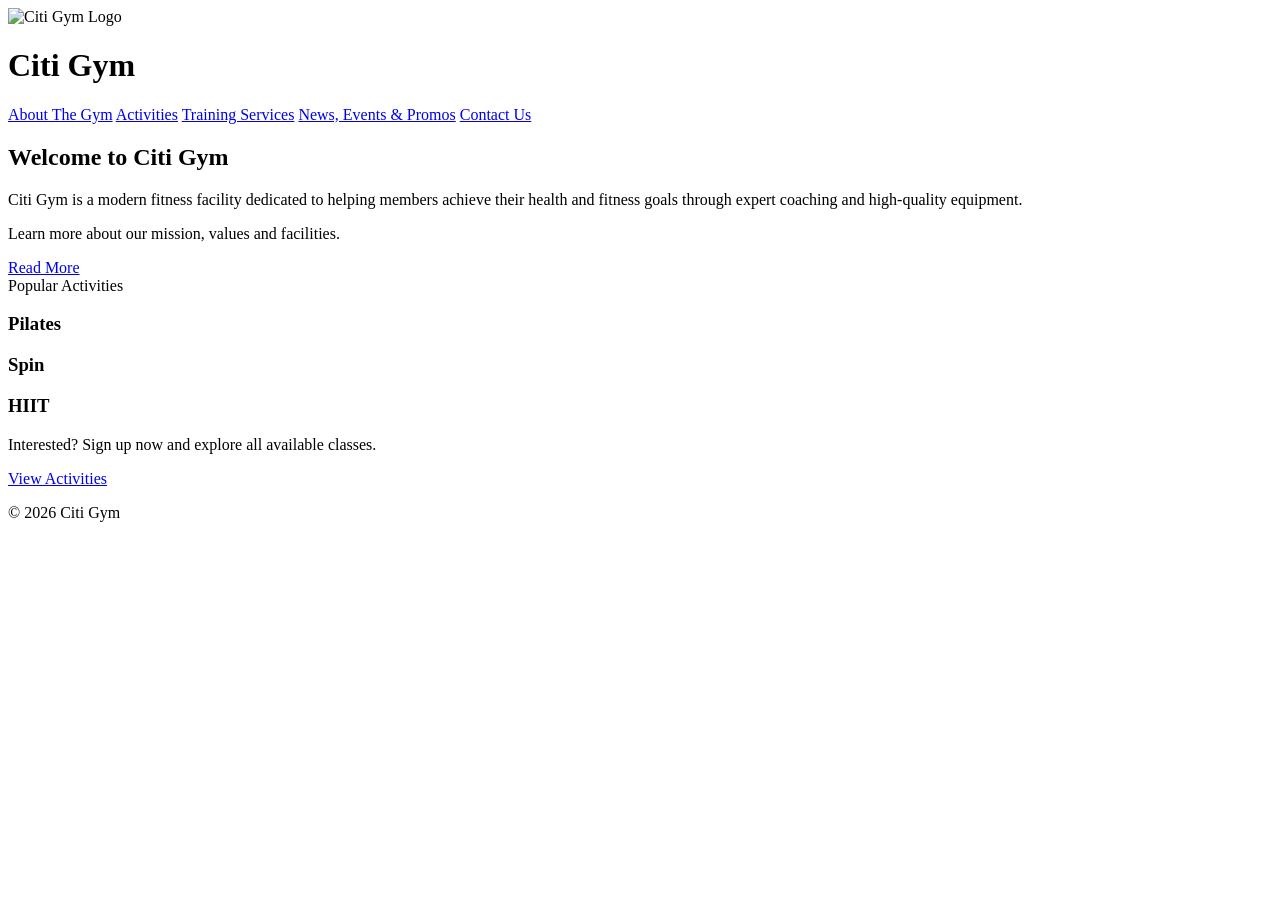
==== index.html @ c2e7552f "Add files via upload" ====
<body>

<header class="top-header">

    <div class="logo-box">
        <img src="images/citigymlogo.png" alt="Citi Gym Logo">
    </div>

    <div class="banner-box">
        <h1>Citi Gym</h1>
    </div>

    <link rel="stylesheet" href="css/style.css">

</header>

<section class="nav-buttons">

    <a href="about.html" class="button-card">About The Gym</a>

    <a href="activities.html" class="button-card">Activities</a>

    <a href="training.html" class="button-card">Training Services</a>

    <a href="news.html" class="button-card">News, Events & Promos</a>

    <a href="contact.html" class="button-card">Contact Us</a>

</section>

<section class="intro-row">

    <div class="intro-box">
        <h2>Welcome to Citi Gym</h2>

        <p>
            Citi Gym is a modern fitness facility dedicated to helping members
            achieve their health and fitness goals through expert coaching
            and high-quality equipment.
        </p>
    </div>

    <div class="about-link-box">
        <p>
            Learn more about our mission, values and facilities.
        </p>

        <a href="about.html">Read More</a>
    </div>

</section>

<section>

    <div class="section-banner">
        Popular Activities
    </div>

</section>

<section class="activities-row">

    <div class="activity-home">
        <h3>Pilates</h3>
    </div>

    <div class="activity-home">
        <h3>Spin</h3>
    </div>

    <div class="activity-home">
        <h3>HIIT</h3>
    </div>

</section>

<section class="signup-box">

    <p>
        Interested? Sign up now and explore all available classes.
    </p>

    <a href="activities.html">View Activities</a>

</section>

<footer>
     <p>© 2026 Citi Gym</p>
</footer>

</body>
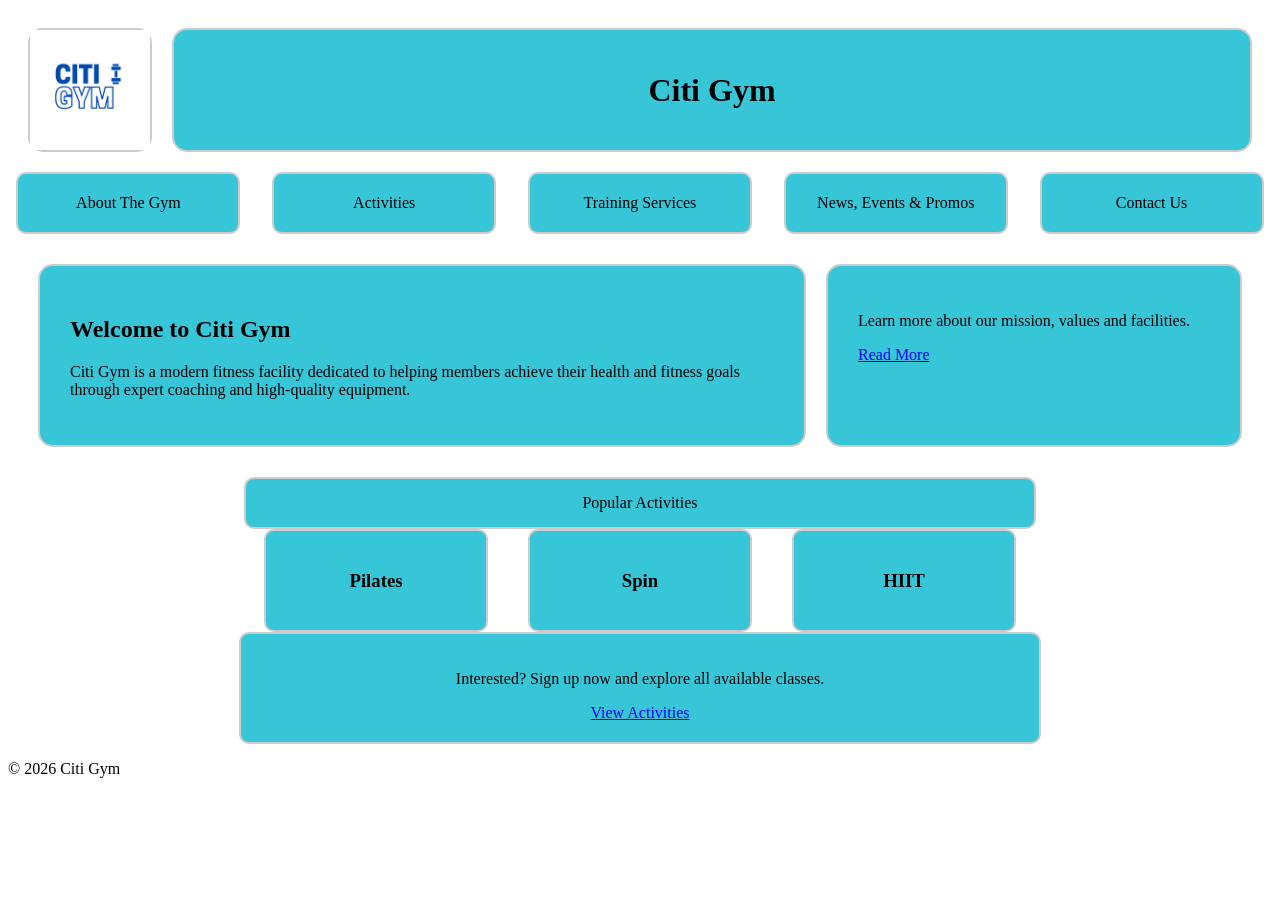
==== commit fe2cd9f8: "Update index.html" ====
--- a/index.html
+++ b/index.html
@@ -1,31 +1,37 @@
-<body>
+<!DOCTYPE html>
+<html lang="en">
 
+<head>
+    <meta charset="UTF-8">
+    <meta name="viewport" content="width=device-width, initial-scale=1.0">
+
+    <title>Citi Gym</title>
+
+    <link rel="stylesheet" href="style.css">
+</head>
+
+<body>    
+    
 <header class="top-header">
 
     <div class="logo-box">
-        <img src="images/citigymlogo.png" alt="Citi Gym Logo">
+        <img src="citigymlogo.png" alt="Citi Gym Logo">
     </div>
 
     <div class="banner-box">
         <h1>Citi Gym</h1>
     </div>
 
-    <link rel="stylesheet" href="css/style.css">
+    <link rel="stylesheet" href="style.css">
 
 </header>
 
 <section class="nav-buttons">
-
     <a href="about.html" class="button-card">About The Gym</a>
-
     <a href="activities.html" class="button-card">Activities</a>
-
     <a href="training.html" class="button-card">Training Services</a>
-
     <a href="news.html" class="button-card">News, Events & Promos</a>
-
     <a href="contact.html" class="button-card">Contact Us</a>
-
 </section>
 
 <section class="intro-row">
@@ -84,8 +90,8 @@
 
 </section>
 
+</body>
+    
 <footer>
      <p>© 2026 Citi Gym</p>
 </footer>
-
-</body>
--- a/style.css
+++ b/style.css
@@ -0,0 +1,419 @@
+.top-header{
+    display:flex;
+    gap:20px;
+    padding:20px;
+}
+
+.logo-box{
+    width:120px;
+    height:120px;
+
+    background:#37c5d8 ;
+    border:2px solid #ccc;
+    border-radius:15px;
+
+    display:flex;
+    justify-content:center;
+    align-items:center;
+}
+
+.banner-box{
+    flex:1;
+
+    background:#37c5d8 ;
+    border:2px solid #ccc;
+    border-radius:15px;
+
+    display:flex;
+    justify-content:center;
+    align-items:center;
+}
+
+.nav-buttons{
+    display:flex;
+    justify-content:space-around;
+    flex-wrap:wrap;
+    gap:15px;
+}
+
+.button-card{
+    width:180px;
+
+    padding:20px;
+
+    background:#37c5d8 ;
+    border:2px solid #ccc;
+    border-radius:10px;
+
+    text-align:center;
+    text-decoration:none;
+    color:black;
+}
+
+.button-card:hover{
+    background:#126eb9;
+    color:white;
+}
+
+.intro-row{
+    display:flex;
+    gap:20px;
+    padding:30px;
+}
+
+.intro-box{
+    flex:2;
+
+    background:#37c5d8;
+    padding:30px;
+
+    border:2px solid #ccc;
+    border-radius:15px;
+}
+
+.about-link-box{
+    flex:1;
+
+    background:#37c5d8;
+    padding:30px;
+
+    border:2px solid #ccc;
+    border-radius:15px;
+}
+
+.section-banner{
+    margin:auto;
+    width:60%;
+
+    background:#37c5d8;
+
+    border:2px solid #ccc;
+
+    border-radius:10px;
+
+    padding:15px;
+
+    text-align:center;
+}
+
+.activities-row{
+    display:flex;
+    justify-content:center;
+    gap:40px;
+}
+
+.activity-home{
+    width:180px;
+
+    background:#37c5d8;
+
+    border:2px solid #ccc;
+
+    border-radius:10px;
+
+    padding:20px;
+
+    text-align:center;
+}
+
+.signup-box{
+    margin:auto;
+
+    width:60%;
+
+    background:#37c5d8;
+
+    border:2px solid #ccc;
+
+    border-radius:10px;
+
+    padding:20px;
+
+    text-align:center;
+}
+
+.filter-buttons{
+    margin:20px 0;
+}
+
+.filter-buttons button{
+    padding:10px 15px;
+    margin-right:10px;
+    cursor:pointer;
+}
+
+.activity-card{
+    background:#37c5d8;
+    padding:20px;
+    margin:15px 0;
+    border-radius:10px;
+}
+
+form{
+    max-width:500px;
+}
+
+input,
+textarea{
+    width:100%;
+    padding:10px;
+    margin-bottom:15px;
+}
+
+button{
+    padding:10px 20px;
+}
+
+#formMessage{
+    margin-top:20px;
+    font-weight:bold;
+}
+
+.page-banner{
+    background:#37c5d8;
+    color:black;
+    text-align:center;
+    padding:40px;
+    border-radius:10px;
+    margin-bottom:30px;
+}
+
+.filter-panel{
+    background:#37c5d8;
+    padding:20px;
+    border-radius:10px;
+    margin-bottom:30px;
+    box-shadow:0 3px 10px rgba(0,0,0,0.1);
+}
+
+.activities-grid{
+    display:grid;
+
+    grid-template-columns:
+        repeat(auto-fit,minmax(250px,1fr));
+
+    gap:20px;
+}
+
+.activity-card{
+    background:#37c5d8;
+    border:1px solid #ddd;
+    border-radius:10px;
+    padding:20px;
+    text-align:center;
+
+    transition:0.3s;
+}
+
+.activity-card h3{
+    color:black;
+    margin-bottom:15px;
+}
+
+.activity-card:hover{
+    transform:translateY(-5px);
+}
+
+.service-row{
+    display:flex;
+    gap:20px;
+    margin-bottom:25px;
+}
+
+.service-side{
+    width:180px;
+
+    display:flex;
+    flex-direction:column;
+    gap:10px;
+}
+
+.service-side h3{
+    background:#37c5d8;
+    border:2px solid #ddd;
+    border-radius:10px;
+    padding:15px;
+    text-align:center;
+}
+
+.service-image{
+    background:white;
+    border:2px solid #ddd;
+    border-radius:10px;
+
+    height:120px;
+
+    display:flex;
+    justify-content:center;
+    align-items:center;
+}
+
+.service-description{
+    flex:1;
+
+    background:#37c5d8;
+
+    border-radius:10px;
+
+    padding:25px;
+
+    box-shadow:0 3px 10px rgba(0,0,0,0.1);
+}
+
+.contact-form{
+    margin-bottom:40px;
+}
+
+.form-row{
+    display:flex;
+    gap:20px;
+    align-items:center;
+    margin-bottom:20px;
+}
+
+.label-box{
+    width:120px;
+
+    background:#37c5d8;
+
+    border:2px solid #ddd;
+
+    border-radius:10px;
+
+    padding:15px;
+
+    text-align:center;
+
+    font-weight:bold;
+}
+
+.form-row input,
+.form-row textarea{
+    flex:1;
+}
+
+.submit-row{
+    text-align:center;
+}
+
+.contact-info{
+    display:grid;
+
+    grid-template-columns:
+        1fr 1fr;
+
+    gap:20px;
+
+    margin-top:40px;
+}
+
+.info-card,
+.hours-card,
+.hours-info{
+    background:#37c5d8;
+
+    border-radius:10px;
+
+    padding:20px;
+
+    box-shadow:0 3px 10px rgba(0,0,0,0.1);
+}
+
+.map-placeholder{
+    margin:40px auto;
+
+    width:400px;
+    height:250px;
+
+    background:#37c5d8;
+
+    border:2px solid #ddd;
+
+    border-radius:25px;
+
+    display:flex;
+    flex-direction:column;
+    justify-content:center;
+    align-items:center;
+}
+
+@media(max-width:768px){
+
+    .form-row{
+        flex-direction:column;
+    }
+
+    .contact-info{
+        grid-template-columns:1fr;
+    }
+
+    .map-placeholder{
+        width:100%;
+    }
+
+}
+
+.about-grid{
+    background:#37c5d8;
+    color:black;
+
+    padding:20px;
+    border-radius:10px;
+
+    box-shadow:0 3px 10px rgba(0,0,0,0.1);
+
+    display:grid;
+    grid-template-columns:repeat(auto-fit,minmax(250px,1fr));
+    gap:20px;
+    margin-top:20px;
+}
+
+.news-grid{
+    background:#37c5d8;
+    color:black;
+
+    padding:20px;
+    border-radius:10px;
+
+    box-shadow:0 3px 10px rgba(0,0,0,0.1);
+    display:grid;
+    grid-template-columns:
+        repeat(auto-fit,minmax(300px,1fr));
+
+    gap:20px;
+}
+
+.news-date{
+    font-weight:bold;
+    margin:10px 0;
+}
+
+.logo-box img{
+    width:100%;
+    height:100%;
+    object-fit:contain;
+}
+
+.service-image img{
+    width:100%;
+    height:100%;
+    object-fit:cover;
+    border-radius:10px;
+}
+
+.map-container{
+    margin-top:40px;
+
+    background:white;
+
+    padding:20px;
+
+    border-radius:10px;
+
+    box-shadow:0 3px 10px rgba(0,0,0,0.1);
+}
+
+.map-container h3{
+    text-align:center;
+    margin-bottom:15px;
+}
--- a/style.css
+++ b/style.css
@@ -0,0 +1,419 @@
+.top-header{
+    display:flex;
+    gap:20px;
+    padding:20px;
+}
+
+.logo-box{
+    width:120px;
+    height:120px;
+
+    background:#37c5d8 ;
+    border:2px solid #ccc;
+    border-radius:15px;
+
+    display:flex;
+    justify-content:center;
+    align-items:center;
+}
+
+.banner-box{
+    flex:1;
+
+    background:#37c5d8 ;
+    border:2px solid #ccc;
+    border-radius:15px;
+
+    display:flex;
+    justify-content:center;
+    align-items:center;
+}
+
+.nav-buttons{
+    display:flex;
+    justify-content:space-around;
+    flex-wrap:wrap;
+    gap:15px;
+}
+
+.button-card{
+    width:180px;
+
+    padding:20px;
+
+    background:#37c5d8 ;
+    border:2px solid #ccc;
+    border-radius:10px;
+
+    text-align:center;
+    text-decoration:none;
+    color:black;
+}
+
+.button-card:hover{
+    background:#126eb9;
+    color:white;
+}
+
+.intro-row{
+    display:flex;
+    gap:20px;
+    padding:30px;
+}
+
+.intro-box{
+    flex:2;
+
+    background:#37c5d8;
+    padding:30px;
+
+    border:2px solid #ccc;
+    border-radius:15px;
+}
+
+.about-link-box{
+    flex:1;
+
+    background:#37c5d8;
+    padding:30px;
+
+    border:2px solid #ccc;
+    border-radius:15px;
+}
+
+.section-banner{
+    margin:auto;
+    width:60%;
+
+    background:#37c5d8;
+
+    border:2px solid #ccc;
+
+    border-radius:10px;
+
+    padding:15px;
+
+    text-align:center;
+}
+
+.activities-row{
+    display:flex;
+    justify-content:center;
+    gap:40px;
+}
+
+.activity-home{
+    width:180px;
+
+    background:#37c5d8;
+
+    border:2px solid #ccc;
+
+    border-radius:10px;
+
+    padding:20px;
+
+    text-align:center;
+}
+
+.signup-box{
+    margin:auto;
+
+    width:60%;
+
+    background:#37c5d8;
+
+    border:2px solid #ccc;
+
+    border-radius:10px;
+
+    padding:20px;
+
+    text-align:center;
+}
+
+.filter-buttons{
+    margin:20px 0;
+}
+
+.filter-buttons button{
+    padding:10px 15px;
+    margin-right:10px;
+    cursor:pointer;
+}
+
+.activity-card{
+    background:#37c5d8;
+    padding:20px;
+    margin:15px 0;
+    border-radius:10px;
+}
+
+form{
+    max-width:500px;
+}
+
+input,
+textarea{
+    width:100%;
+    padding:10px;
+    margin-bottom:15px;
+}
+
+button{
+    padding:10px 20px;
+}
+
+#formMessage{
+    margin-top:20px;
+    font-weight:bold;
+}
+
+.page-banner{
+    background:#37c5d8;
+    color:black;
+    text-align:center;
+    padding:40px;
+    border-radius:10px;
+    margin-bottom:30px;
+}
+
+.filter-panel{
+    background:#37c5d8;
+    padding:20px;
+    border-radius:10px;
+    margin-bottom:30px;
+    box-shadow:0 3px 10px rgba(0,0,0,0.1);
+}
+
+.activities-grid{
+    display:grid;
+
+    grid-template-columns:
+        repeat(auto-fit,minmax(250px,1fr));
+
+    gap:20px;
+}
+
+.activity-card{
+    background:#37c5d8;
+    border:1px solid #ddd;
+    border-radius:10px;
+    padding:20px;
+    text-align:center;
+
+    transition:0.3s;
+}
+
+.activity-card h3{
+    color:black;
+    margin-bottom:15px;
+}
+
+.activity-card:hover{
+    transform:translateY(-5px);
+}
+
+.service-row{
+    display:flex;
+    gap:20px;
+    margin-bottom:25px;
+}
+
+.service-side{
+    width:180px;
+
+    display:flex;
+    flex-direction:column;
+    gap:10px;
+}
+
+.service-side h3{
+    background:#37c5d8;
+    border:2px solid #ddd;
+    border-radius:10px;
+    padding:15px;
+    text-align:center;
+}
+
+.service-image{
+    background:white;
+    border:2px solid #ddd;
+    border-radius:10px;
+
+    height:120px;
+
+    display:flex;
+    justify-content:center;
+    align-items:center;
+}
+
+.service-description{
+    flex:1;
+
+    background:#37c5d8;
+
+    border-radius:10px;
+
+    padding:25px;
+
+    box-shadow:0 3px 10px rgba(0,0,0,0.1);
+}
+
+.contact-form{
+    margin-bottom:40px;
+}
+
+.form-row{
+    display:flex;
+    gap:20px;
+    align-items:center;
+    margin-bottom:20px;
+}
+
+.label-box{
+    width:120px;
+
+    background:#37c5d8;
+
+    border:2px solid #ddd;
+
+    border-radius:10px;
+
+    padding:15px;
+
+    text-align:center;
+
+    font-weight:bold;
+}
+
+.form-row input,
+.form-row textarea{
+    flex:1;
+}
+
+.submit-row{
+    text-align:center;
+}
+
+.contact-info{
+    display:grid;
+
+    grid-template-columns:
+        1fr 1fr;
+
+    gap:20px;
+
+    margin-top:40px;
+}
+
+.info-card,
+.hours-card,
+.hours-info{
+    background:#37c5d8;
+
+    border-radius:10px;
+
+    padding:20px;
+
+    box-shadow:0 3px 10px rgba(0,0,0,0.1);
+}
+
+.map-placeholder{
+    margin:40px auto;
+
+    width:400px;
+    height:250px;
+
+    background:#37c5d8;
+
+    border:2px solid #ddd;
+
+    border-radius:25px;
+
+    display:flex;
+    flex-direction:column;
+    justify-content:center;
+    align-items:center;
+}
+
+@media(max-width:768px){
+
+    .form-row{
+        flex-direction:column;
+    }
+
+    .contact-info{
+        grid-template-columns:1fr;
+    }
+
+    .map-placeholder{
+        width:100%;
+    }
+
+}
+
+.about-grid{
+    background:#37c5d8;
+    color:black;
+
+    padding:20px;
+    border-radius:10px;
+
+    box-shadow:0 3px 10px rgba(0,0,0,0.1);
+
+    display:grid;
+    grid-template-columns:repeat(auto-fit,minmax(250px,1fr));
+    gap:20px;
+    margin-top:20px;
+}
+
+.news-grid{
+    background:#37c5d8;
+    color:black;
+
+    padding:20px;
+    border-radius:10px;
+
+    box-shadow:0 3px 10px rgba(0,0,0,0.1);
+    display:grid;
+    grid-template-columns:
+        repeat(auto-fit,minmax(300px,1fr));
+
+    gap:20px;
+}
+
+.news-date{
+    font-weight:bold;
+    margin:10px 0;
+}
+
+.logo-box img{
+    width:100%;
+    height:100%;
+    object-fit:contain;
+}
+
+.service-image img{
+    width:100%;
+    height:100%;
+    object-fit:cover;
+    border-radius:10px;
+}
+
+.map-container{
+    margin-top:40px;
+
+    background:white;
+
+    padding:20px;
+
+    border-radius:10px;
+
+    box-shadow:0 3px 10px rgba(0,0,0,0.1);
+}
+
+.map-container h3{
+    text-align:center;
+    margin-bottom:15px;
+}
